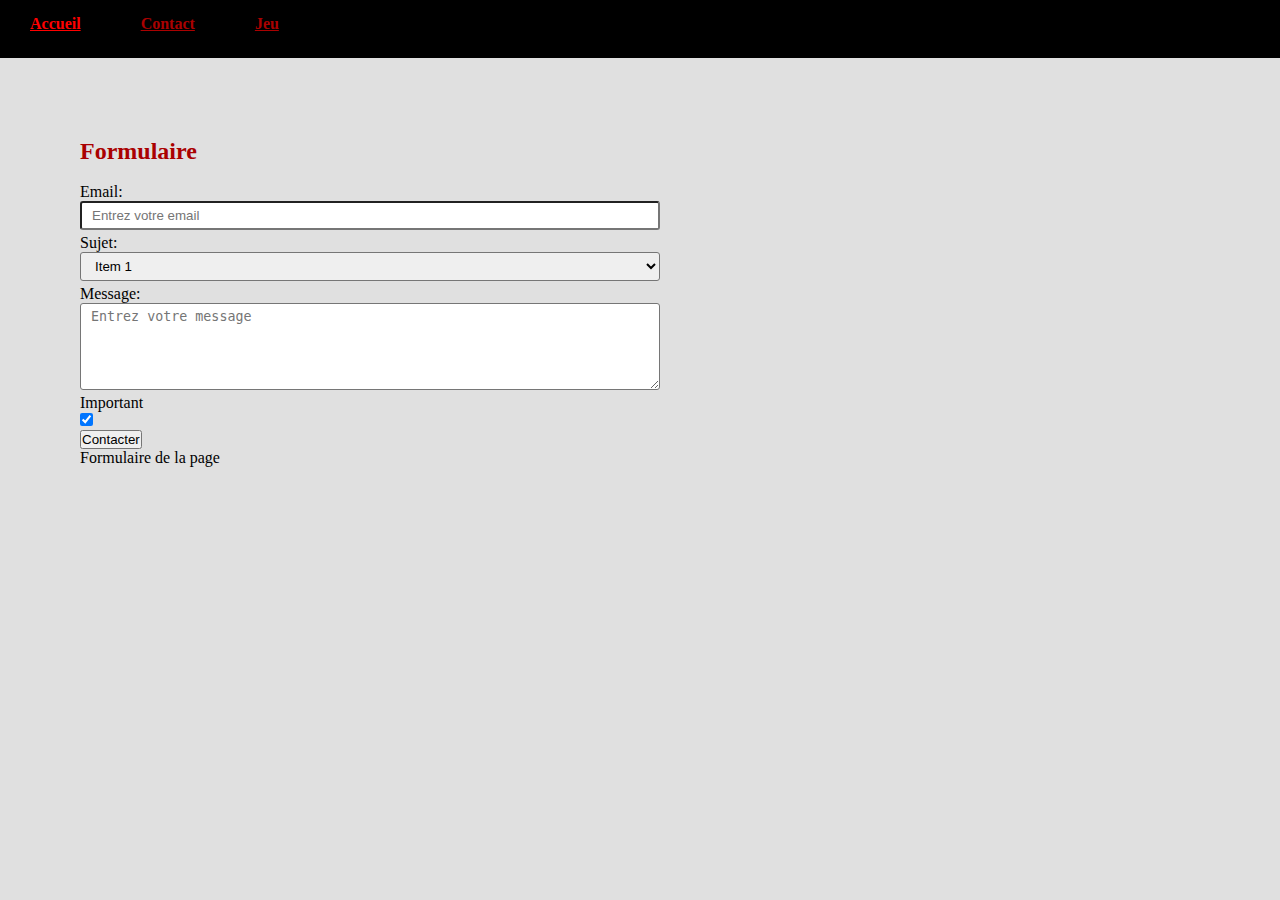
==== html.2/contact.html @ 02dc4b2c "Add files via upload" ====
<!DOCTYPE html>
<html lang="en">
<head>
    <meta charset="UTF-8">
    <meta http-equiv="X-UA-Compatible" content="IE=edge">
    <meta name="viewport" content="width=device-width, initial-scale=1.0">
    <title>Page HTML</title>
    <link rel="stylesheet" href="style/main.css">
    <link rel="stylesheet" href="style/form.css">
</head>
<body>
    <nav>
        <ul>
            <li> <a href="index.html"> Accueil </a></li>
            <li><a href="contact.html"> Contact </a></li>
            <li><a href="jeu.html"> Jeu </a></li>
        </ul>
    </nav>
        <main class="container">
    <form action="" method="post">
        <h2>Formulaire</h2><br>
    <div>
        <label" for="email">Email:</label>
        <input class="form-field" id="email" type="email" name="email" placeholder="Entrez votre email" >
    </div>

    <div>
        <label for="subject">Sujet:</label>
        <select id="subject" class="form-field">
            <option value="1">Item 1</option>
            <option value="2">Item 2</option>
            <option value="3">Item 3</option>
        </select>
    </div>

    <div>
        <label for="message">Message:</label>
        <textarea  class="form-field" rows="5" placeholder="Entrez votre message" id="message"></textarea>
        
    </div>

    <div>
        <label for="important">Important</label>
        <input type="checkbox" checked name="important" id="important">
    </div>

    <div>
        <input type="submit" name="send" value="Contacter">
    </div>
    <p>Formulaire de la page</p>
    </form>
</main>

</main>
</body>
</html>
---- html.2/style/main.css ----
*{ /*valeurs par defaut*/
    box-sizing: border-box;
    padding: 0%;
    margin: 0%;
}

body {
    background-color: rgb(224, 224, 224);
}

h1, h2{
    color: rgb(170, 1, 1);
}

nav ul{
    display: flex;
    background: rgb(0, 0, 0);
    margin-bottom: 10px;
    list-style-type: none;
}

nav ul li a{
    display: block;
    padding: 15px 30px;
    background: rgb(0, 0, 0);
    margin-bottom: 10px;
    color: rgb(170, 1, 1);
    font-weight: 900;
}

nav ul li a:hover{
    color: rgb(255, 0, 0);
}

p {
    color: rgb(0, 0, 0);
}

.container{
    width: 50%;
    margin: 50px;
}
---- html.2/style/form.css ----
label{
    display: block;
}

.form-field{
    display: block;
    width: 100%;
    padding: 5px 10px;
    border-radius: 3px;
    margin-bottom: 4px;
}

form{
    padding: 30px;
}
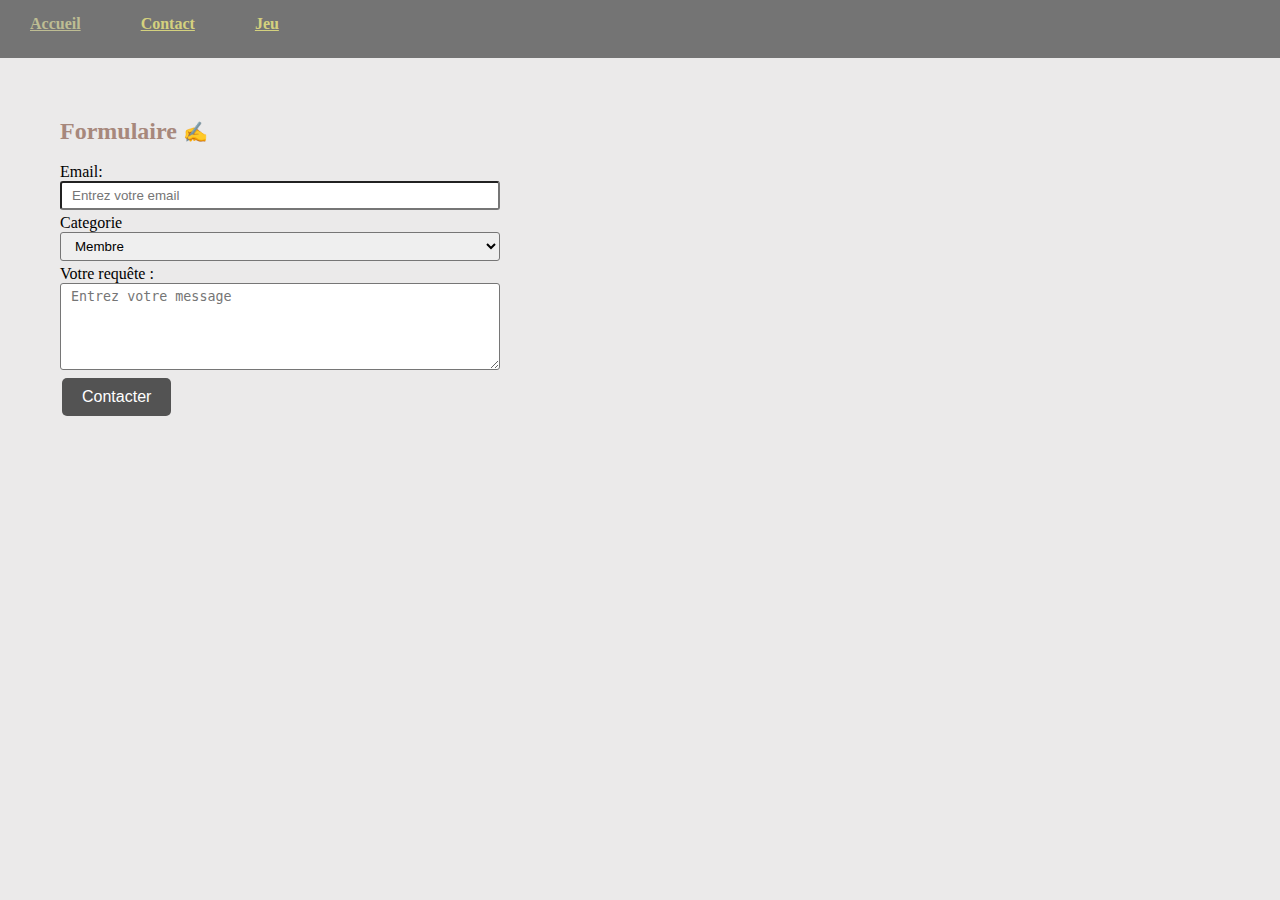
==== commit de73ce41: "Add files via upload" ====
--- a/html.2/contact.html
+++ b/html.2/contact.html
@@ -18,38 +18,39 @@
     </nav>
         <main class="container">
     <form action="" method="post">
-        <h2>Formulaire</h2><br>
+        <h2>Formulaire <span style='font-size: 20px;'>&#9997;</span></h2><br>
     <div>
         <label" for="email">Email:</label>
         <input class="form-field" id="email" type="email" name="email" placeholder="Entrez votre email" >
     </div>
 
     <div>
-        <label for="subject">Sujet:</label>
+        <label for="subject">Categorie</label>
         <select id="subject" class="form-field">
-            <option value="1">Item 1</option>
-            <option value="2">Item 2</option>
-            <option value="3">Item 3</option>
+            <option value="1">Membre</option>
+            <option value="2">Organisateur</option>
+            <option value="3">Visiteur</option>
         </select>
     </div>
 
     <div>
-        <label for="message">Message:</label>
+        <label for="message">Votre requête :</label>
         <textarea  class="form-field" rows="5" placeholder="Entrez votre message" id="message"></textarea>
         
     </div>
 
-    <div>
+    <!-- <div>
         <label for="important">Important</label>
         <input type="checkbox" checked name="important" id="important">
-    </div>
+    </div> -->
 
     <div>
         <input type="submit" name="send" value="Contacter">
     </div>
-    <p>Formulaire de la page</p>
+    
     </form>
-</main>
+
+        </main>
 
 </main>
 </body>
--- a/html.2/style/main.css
+++ b/html.2/style/main.css
@@ -5,38 +5,60 @@
 }
 
 body {
-    background-color: rgb(224, 224, 224);
+    background-color: rgb(235, 234, 234);
 }
 
-h1, h2{
-    color: rgb(170, 1, 1);
+h1#blockgame{
+    color: #d4d17e;
+    text-align: center;
+    font-family: Georgia, serif	;
+    background-color: rgb(116, 116, 116);
+    
+}
+
+h1#titre, h2, h1#jeu{
+    color: #a7887c;
+    text-align: left;
+    background-color: rgb(235, 234, 234);
 }
 
 nav ul{
     display: flex;
-    background: rgb(0, 0, 0);
+    background: rgb(116, 116, 116);
     margin-bottom: 10px;
     list-style-type: none;
+    text-align: center;
+    
 }
 
 nav ul li a{
     display: block;
     padding: 15px 30px;
-    background: rgb(0, 0, 0);
+    background: rgb(116, 116, 116);
     margin-bottom: 10px;
-    color: rgb(170, 1, 1);
+    color: #d4d17e;
     font-weight: 900;
+    
 }
 
 nav ul li a:hover{
-    color: rgb(255, 0, 0);
+    color: #bebd93;
 }
 
 p {
     color: rgb(0, 0, 0);
+    display: inline;
 }
 
 .container{
-    width: 50%;
-    margin: 50px;
-}+    
+    width: 300px;
+    margin: 30px;
+    width: auto;
+    
+    
+}
+
+form{
+    width: 500px;
+}
--- a/html.2/style/form.css
+++ b/html.2/style/form.css
@@ -13,3 +13,20 @@
 form{
     padding: 30px;
 }
+
+input[type="submit"] {
+    background-color: rgb(83, 83, 83);
+    border: none;
+    color: white;
+    padding: 10px 20px;
+    text-align: center;
+    display: inline-block;
+    font-size: 16px;
+    margin: 4px 2px;
+    cursor: pointer;
+    border-radius: 5px;
+  }
+  
+  input[type="submit"]:hover {
+    background-color: #3e8e41;
+  }
